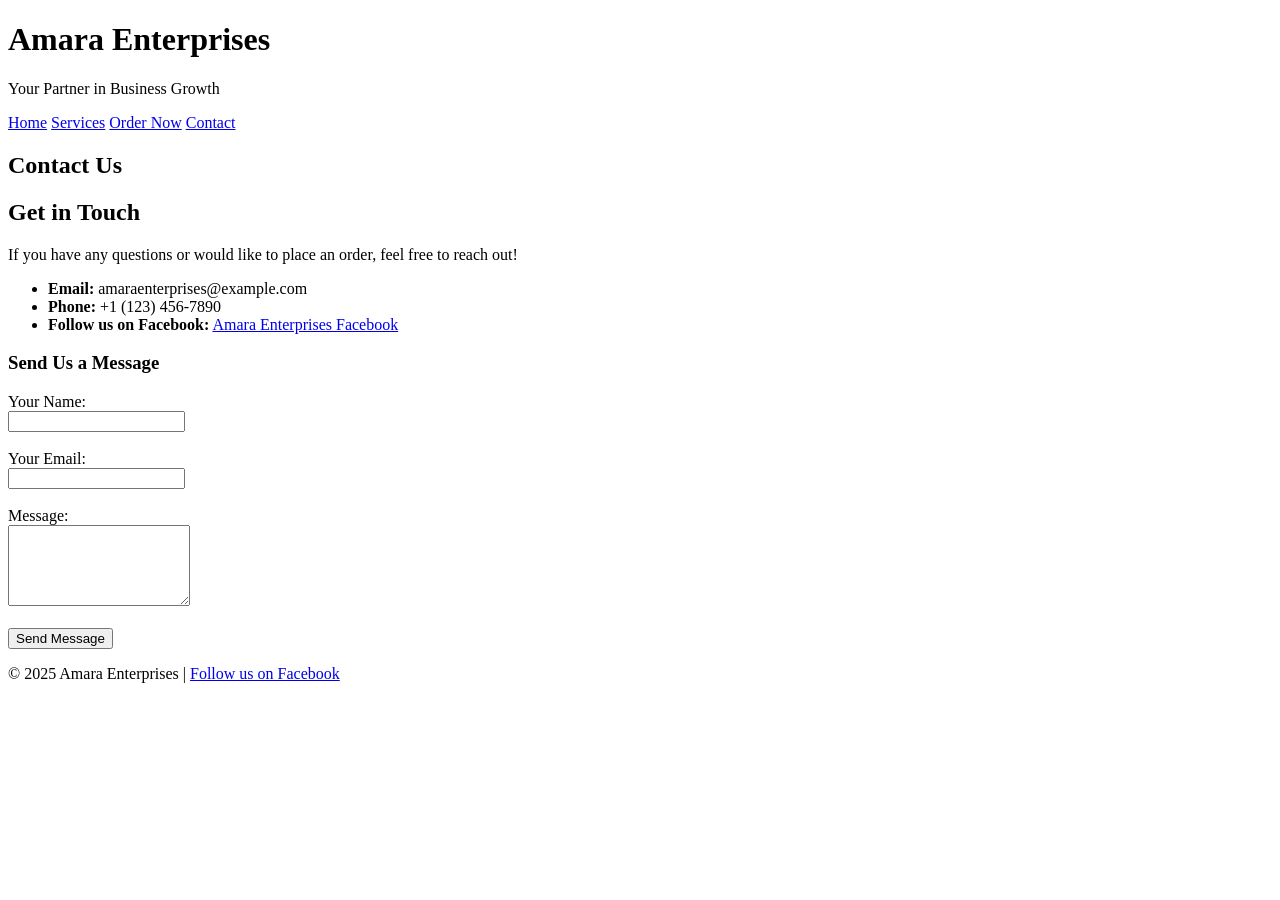
==== contact.html @ 784e52eb "Add files via upload" ====
<!DOCTYPE html>
<html lang="en">
<head>
    <meta charset="UTF-8" />
    <meta name="viewport" content="width=device-width, initial-scale=1.0"/>
    <title>Contact Us - Amara Enterprises</title>
    <link rel="stylesheet" href="style.css"/>
</head>
<body>

<header>
    <h1>Amara Enterprises</h1>
    <p>Your Partner in Business Growth</p>
</header>

<nav>
    <a href="index.html">Home</a>
    <a href="services.html">Services</a>
    <a href="order.html">Order Now</a>
    <a href="contact.html">Contact</a>
</nav>

<section class="hero">
    <h2>Contact Us</h2>
</section>

<section class="content">
    <h2>Get in Touch</h2>
    <p>If you have any questions or would like to place an order, feel free to reach out!</p>

    <ul>
        <li><strong>Email:</strong> amaraenterprises@example.com</li>
        <li><strong>Phone:</strong> +1 (123) 456-7890</li>
        <li><strong>Follow us on Facebook:</strong> <a href=" https://www.facebook.com/profile.php?id=100076263330506" target="_blank">Amara Enterprises Facebook</a></li>
    </ul>

    <h3>Send Us a Message</h3>
    <form action="send_order.php" method="POST">
        <label for="name">Your Name:</label><br/>
        <input type="text" id="name" name="name" required/><br/><br/>

        <label for="email">Your Email:</label><br/>
        <input type="email" id="email" name="email" required/><br/><br/>

        <label for="message">Message:</label><br/>
        <textarea id="message" name="message" rows="5" required></textarea><br/><br/>

        <button type="submit">Send Message</button>
    </form>
</section>

<footer>
    <p>&copy; 2025 Amara Enterprises | 
    <a href=" https://www.facebook.com/profile.php?id=100076263330506" target="_blank">Follow us on Facebook</a></p>
</footer>

</body>
</html>
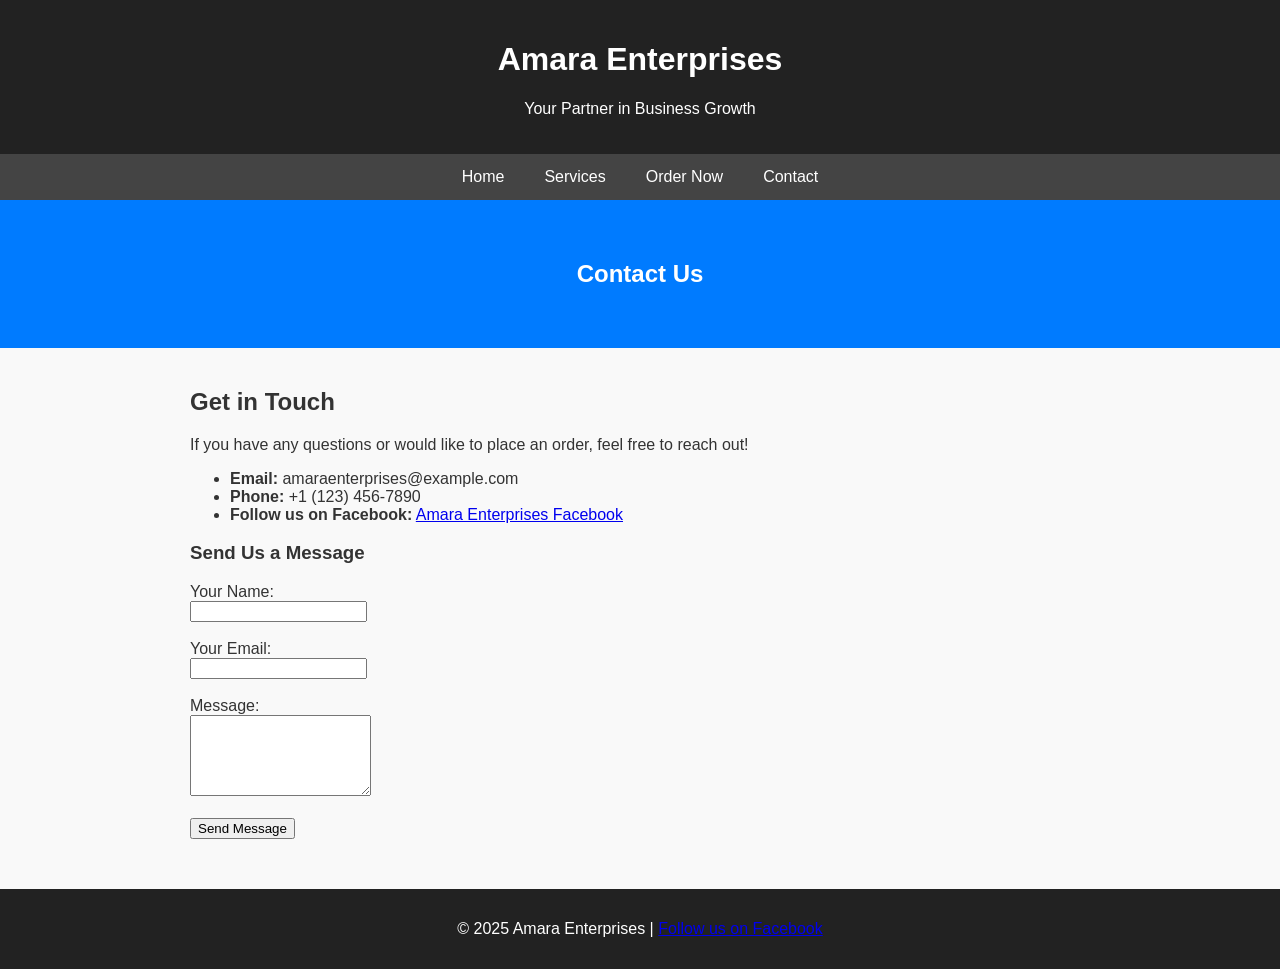
==== commit 7e938445: "Add automation pipelines, fix security issues, and improve site quality Website fixes: - Rename Serv" ====
--- a/contact.html
+++ b/contact.html
@@ -31,7 +31,7 @@
     <ul>
         <li><strong>Email:</strong> amaraenterprises@example.com</li>
         <li><strong>Phone:</strong> +1 (123) 456-7890</li>
-        <li><strong>Follow us on Facebook:</strong> <a href=" https://www.facebook.com/profile.php?id=100076263330506" target="_blank">Amara Enterprises Facebook</a></li>
+        <li><strong>Follow us on Facebook:</strong> <a href="https://www.facebook.com/profile.php?id=100076263330506" target="_blank">Amara Enterprises Facebook</a></li>
     </ul>
 
     <h3>Send Us a Message</h3>
@@ -45,13 +45,16 @@
         <label for="message">Message:</label><br/>
         <textarea id="message" name="message" rows="5" required></textarea><br/><br/>
 
+        <!-- Honeypot: left blank by humans, filled by bots -->
+        <input type="text" name="website" style="display:none" tabindex="-1" autocomplete="off"/>
+
         <button type="submit">Send Message</button>
     </form>
 </section>
 
 <footer>
     <p>&copy; 2025 Amara Enterprises | 
-    <a href=" https://www.facebook.com/profile.php?id=100076263330506" target="_blank">Follow us on Facebook</a></p>
+    <a href="https://www.facebook.com/profile.php?id=100076263330506" target="_blank">Follow us on Facebook</a></p>
 </footer>
 
 </body>
--- a/style.css
+++ b/style.css
@@ -0,0 +1,60 @@
+body {
+    font-family: Arial, sans-serif;
+    margin: 0;
+    background: #f9f9f9;
+    color: #333;
+}
+
+header {
+    background: #222;
+    color: white;
+    padding: 20px;
+    text-align: center;
+}
+
+nav {
+    display: flex;
+    justify-content: center;
+    background: #444;
+}
+
+nav a {
+    color: white;
+    padding: 14px 20px;
+    text-decoration: none;
+    display: block;
+}
+
+nav a:hover {
+    background: #666;
+}
+
+.hero {
+    background: #007BFF;
+    color: white;
+    padding: 40px 20px;
+    text-align: center;
+}
+
+.content {
+    padding: 20px;
+    max-width: 900px;
+    margin: auto;
+}
+
+.btn {
+    display: inline-block;
+    background: #007BFF;
+    color: white;
+    padding: 10px 20px;
+    text-decoration: none;
+    border-radius: 4px;
+}
+
+footer {
+    background: #222;
+    color: white;
+    text-align: center;
+    padding: 15px;
+    margin-top: 30px;
+}
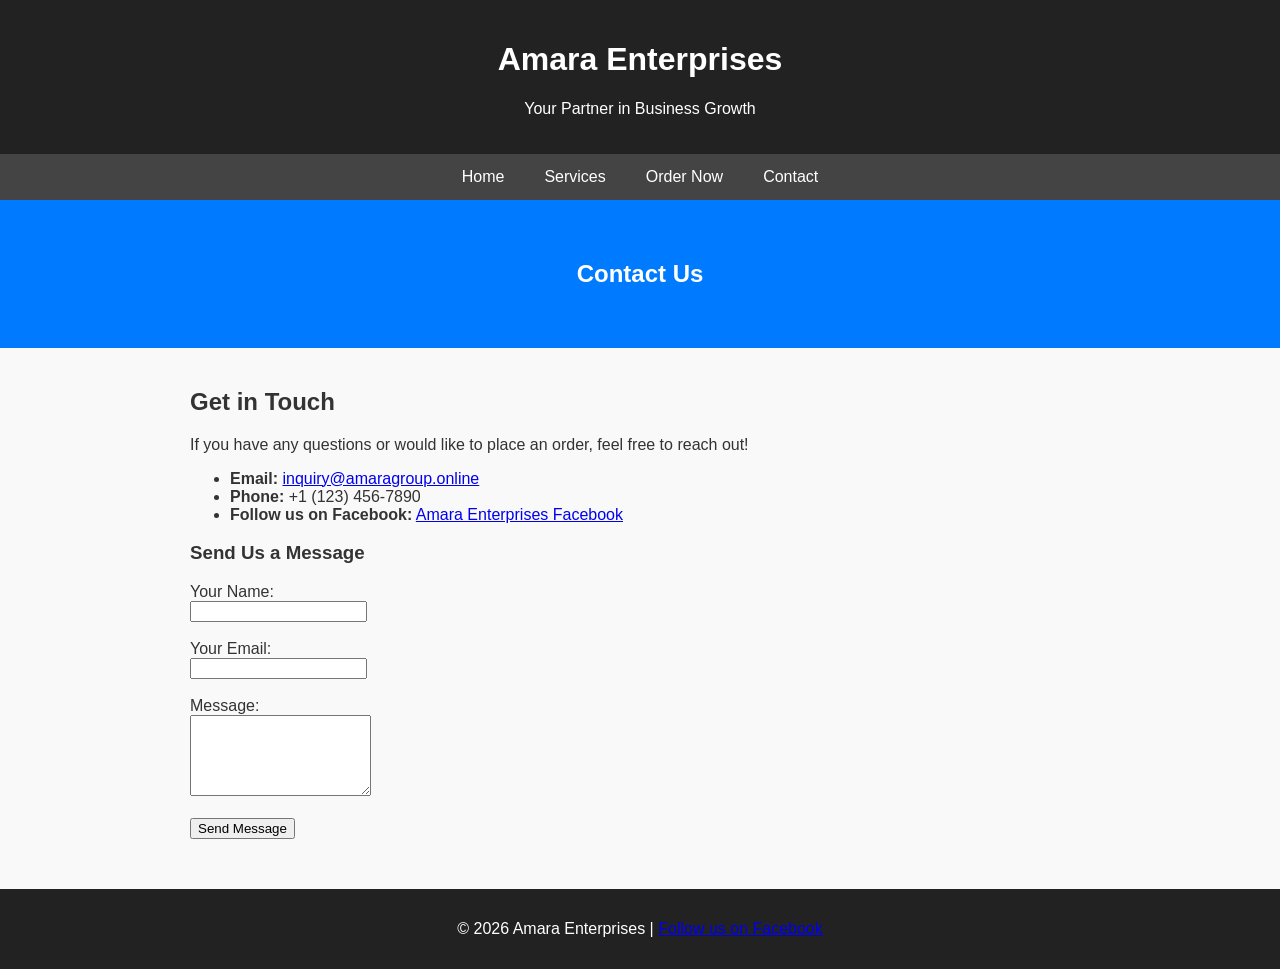
==== commit 1bf05e45: "Switch to Firebase Hosting, Formspree forms, and real contact email Hosting: - Add firebase.json (pr" ====
--- a/contact.html
+++ b/contact.html
@@ -29,13 +29,13 @@
     <p>If you have any questions or would like to place an order, feel free to reach out!</p>
 
     <ul>
-        <li><strong>Email:</strong> amaraenterprises@example.com</li>
+        <li><strong>Email:</strong> <a href="mailto:inquiry@amaragroup.online">inquiry@amaragroup.online</a></li>
         <li><strong>Phone:</strong> +1 (123) 456-7890</li>
         <li><strong>Follow us on Facebook:</strong> <a href="https://www.facebook.com/profile.php?id=100076263330506" target="_blank">Amara Enterprises Facebook</a></li>
     </ul>
 
     <h3>Send Us a Message</h3>
-    <form action="send_order.php" method="POST">
+    <form action="https://formspree.io/inquiry@amaragroup.online" method="POST">
         <label for="name">Your Name:</label><br/>
         <input type="text" id="name" name="name" required/><br/><br/>
 
@@ -53,7 +53,7 @@
 </section>
 
 <footer>
-    <p>&copy; 2025 Amara Enterprises | 
+    <p>&copy; 2026 Amara Enterprises |
     <a href="https://www.facebook.com/profile.php?id=100076263330506" target="_blank">Follow us on Facebook</a></p>
 </footer>
 
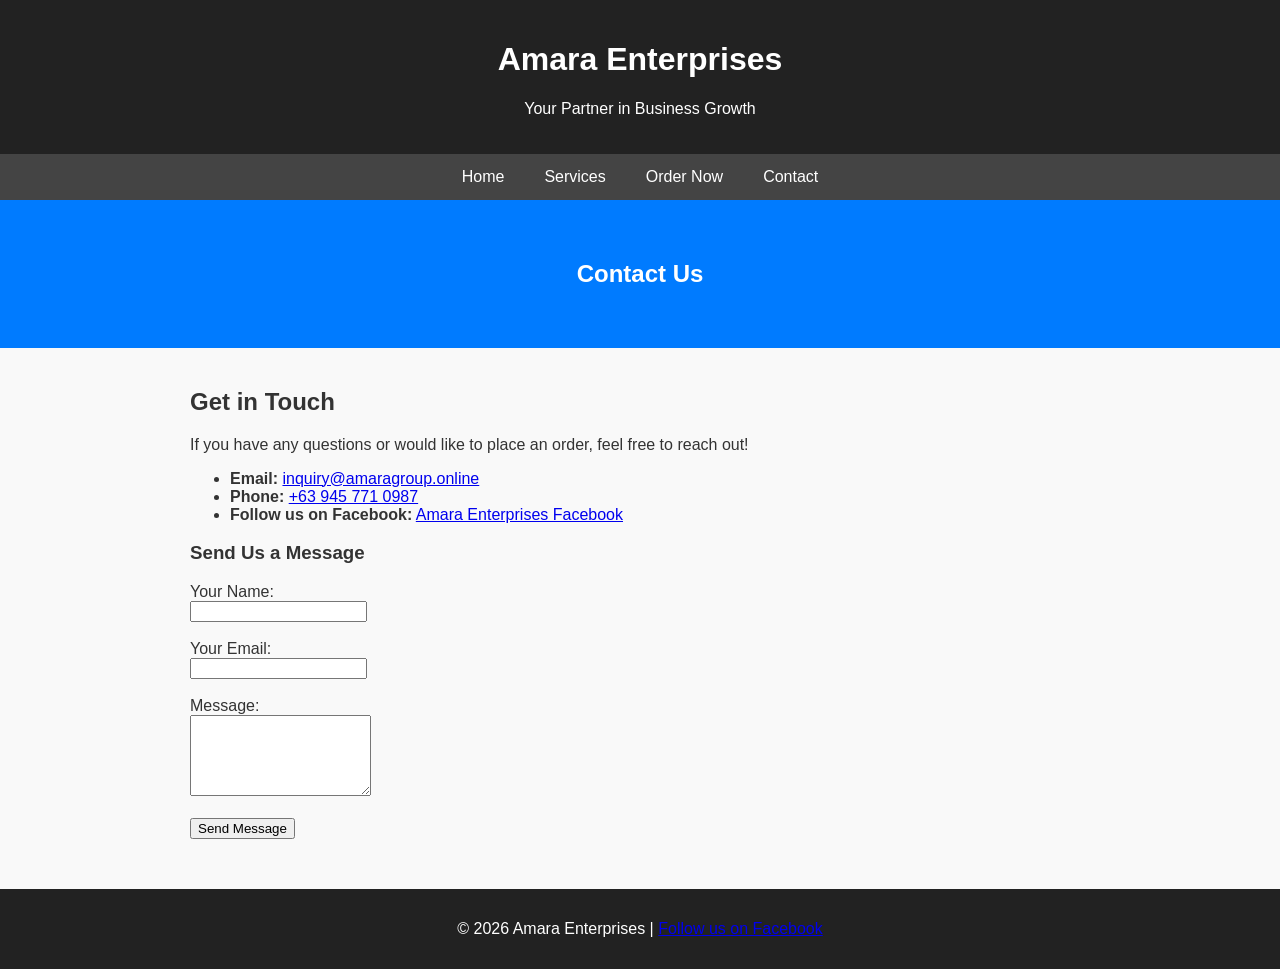
==== commit 9e90ec22: "Fix Formspree endpoint and update real contact details - Replace legacy Formspree email endpoint wit" ====
--- a/contact.html
+++ b/contact.html
@@ -30,12 +30,12 @@
 
     <ul>
         <li><strong>Email:</strong> <a href="mailto:inquiry@amaragroup.online">inquiry@amaragroup.online</a></li>
-        <li><strong>Phone:</strong> +1 (123) 456-7890</li>
+        <li><strong>Phone:</strong> <a href="tel:+639457710987">+63 945 771 0987</a></li>
         <li><strong>Follow us on Facebook:</strong> <a href="https://www.facebook.com/profile.php?id=100076263330506" target="_blank">Amara Enterprises Facebook</a></li>
     </ul>
 
     <h3>Send Us a Message</h3>
-    <form action="https://formspree.io/inquiry@amaragroup.online" method="POST">
+    <form action="https://formspree.io/f/xrerpdpa" method="POST">
         <label for="name">Your Name:</label><br/>
         <input type="text" id="name" name="name" required/><br/><br/>
 
